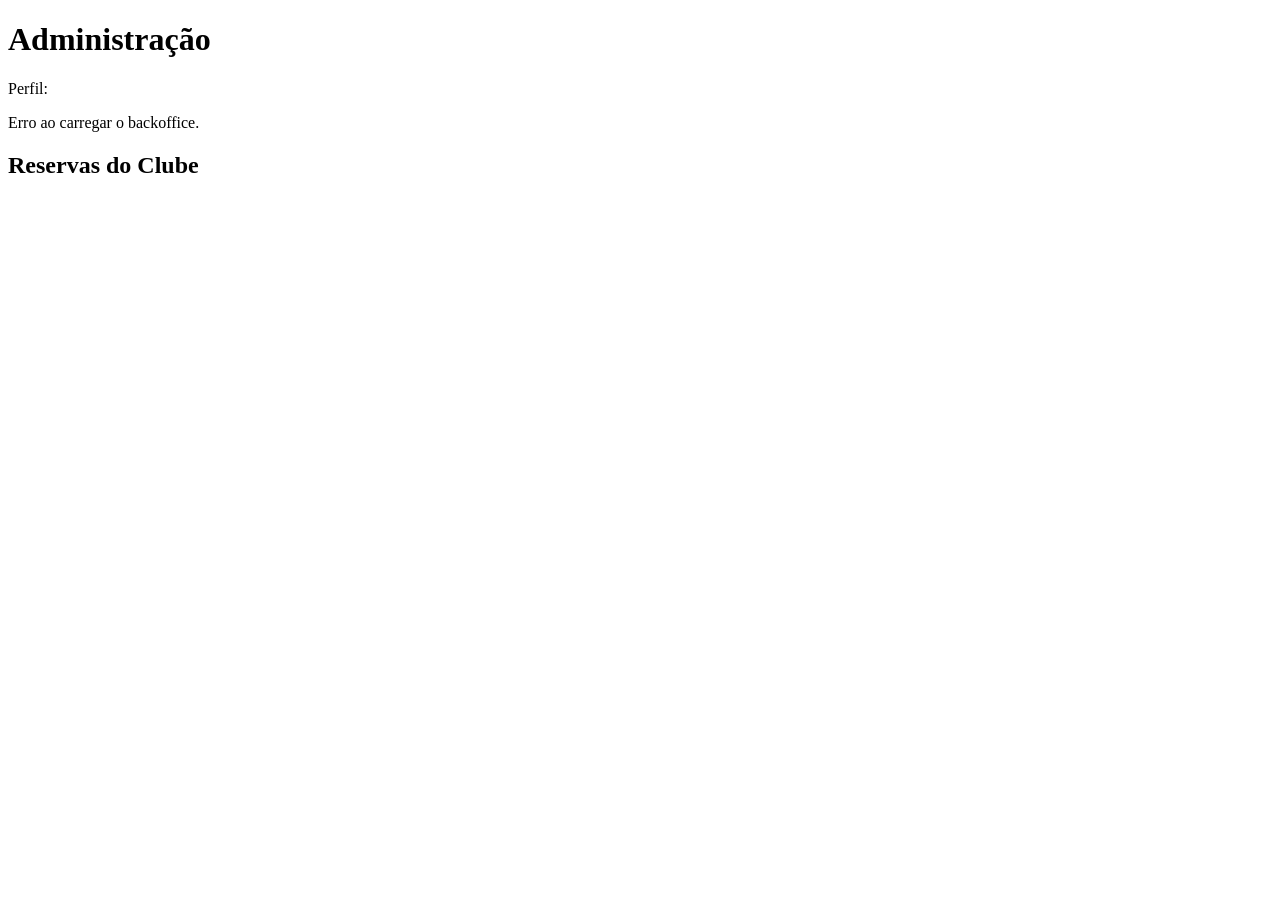
==== frontend/backoffice.html @ 9ee47396 "adição dos botões de cancelar e check-in" ====
<!DOCTYPE html>
<html lang="pt">

<head>
    <meta charset="utf-8">
    <title>Backoffice - PitchBooking</title>
</head>

<body>
    <h1>Administração</h1>
    <p>Perfil: <strong><span id="perfil"></span></strong></p>

    <div id="menu"></div>
    <h2>Reservas do Clube</h2>
    <div id="lista-reservas-bo"></div>

    <script>
        fetch('../backend/user.php')
            .then(res => res.json())
            .then(info => {
                const role = info.dados.role;
                document.getElementById('perfil').textContent = role;

                const menu = document.getElementById('menu');

                // Funcionalidades comuns a gestor e rececionista
                let html = `
                    <h2>Operações</h2>
                    <ul>
                        <li><a href="#reservas">Gerir reservas</a></li>
                        <li><a href="#pagamentos">Registar pagamentos</a></li>
                        <li><a href="#atletas">Gerir atletas</a></li>
                        <li><a href="#relatorios">Relatórios</a></li>
                    </ul>`;

                // Só o gestor vê a gestão de campos e preços
                if (role === 'gestor') {
                    html += `
                        <h2>Apenas Gestor</h2>
                        <ul>
                            <li><a href="#campos">Gerir campos e preços</a></li>
                        </ul>`;
                }

                menu.innerHTML = html;

                // Carrega as reservas do clube
                carregarReservas();
            })
            .catch(err => {
                document.getElementById('menu').innerHTML = 'Erro ao carregar o backoffice.';
            });

        function carregarReservas() {
            fetch('../backend/reserva.php?acao=listar')
                .then(res => res.json())
                .then(reservas => {
                    const div = document.getElementById('lista-reservas-bo');
                    if (reservas.length === 0) {
                        div.innerHTML = '<p>Não há reservas.</p>';
                        return;
                    }
                    let html = '<table border="1"><tr><th>Atleta</th><th>Campo</th><th>Data</th><th>Hora</th><th>Total</th><th>Estado</th><th>Check-in</th><th>Ações</th></tr>';
                    reservas.forEach(r => {
                        html += `<tr>
                            <td>${r.atleta}</td>
                            <td>${r.tipo_campo} (${r.identificador})</td>
                            <td>${r.data_jogo}</td>
                            <td>${r.hora_inicio} - ${r.hora_fim}</td>
                            <td>${r.valor_total}€</td>
                            <td>${r.estado}</td>
                            <td>${r.check_in == 1 ? 'Sim' : 'Não'}</td>
                            <td>
                                <button onclick="cancelarReserva(${r.id})">Cancelar</button>
                                <button onclick="fazerCheckin(${r.id})">Check-in</button>
                            </td>
                        </tr>`;
                    });
                    html += '</table>';
                    div.innerHTML = html;
                });
        }

        function cancelarReserva(id) {
            const dados = new FormData();
            dados.append('acao', 'cancelar');
            dados.append('reserva_id', id);
            fetch('../backend/reserva.php', {
                    method: 'POST',
                    body: dados
                })
                .then(res => res.text())
                .then(() => carregarReservas());
        }

        function fazerCheckin(id) {
            const dados = new FormData();
            dados.append('acao', 'checkin');
            dados.append('reserva_id', id);
            fetch('../backend/reserva.php', {
                    method: 'POST',
                    body: dados
                })
                .then(res => res.text())
                .then(() => carregarReservas());
        }
    </script>
</body>

</html
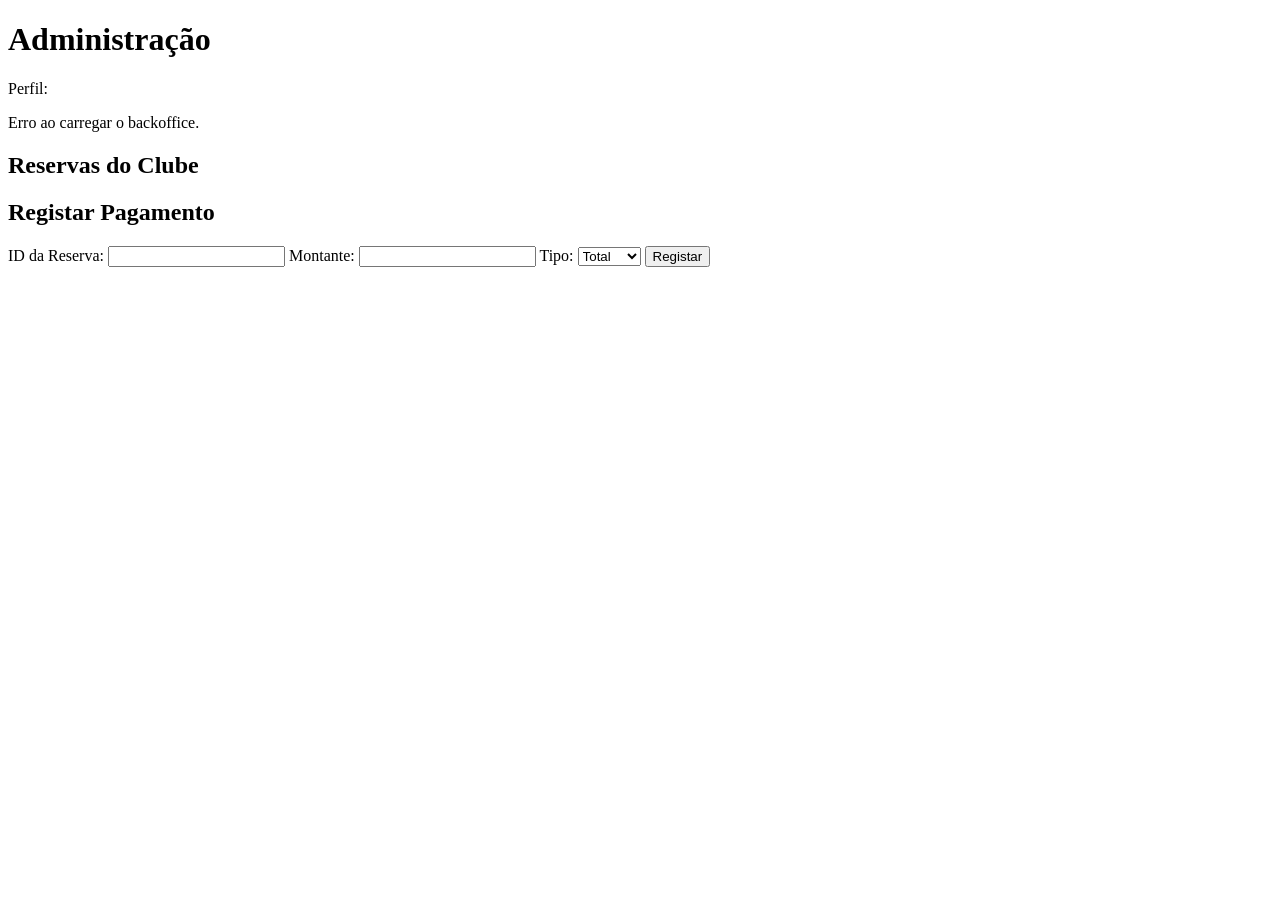
==== commit f0144d74: "adição da secção de registar pagamentos no backoffice" ====
--- a/frontend/backoffice.html
+++ b/frontend/backoffice.html
@@ -13,6 +13,20 @@
     <div id="menu"></div>
     <h2>Reservas do Clube</h2>
     <div id="lista-reservas-bo"></div>
+    <h2>Registar Pagamento</h2>
+    <div>
+        <label>ID da Reserva:</label>
+        <input type="number" id="pag-reserva">
+        <label>Montante:</label>
+        <input type="number" id="pag-montante" step="0.01">
+        <label>Tipo:</label>
+        <select id="pag-tipo">
+            <option value="total">Total</option>
+            <option value="parcial">Parcial</option>
+        </select>
+        <button onclick="registarPagamento()">Registar</button>
+        <span id="pag-msg"></span>
+    </div>
 
     <script>
         fetch('../backend/user.php')
@@ -104,7 +118,22 @@
                 .then(res => res.text())
                 .then(() => carregarReservas());
         }
+
+        function registarPagamento() {
+            const dados = new FormData();
+            dados.append('reserva_id', document.getElementById('pag-reserva').value);
+            dados.append('montante', document.getElementById('pag-montante').value);
+            dados.append('tipo', document.getElementById('pag-tipo').value);
+            fetch('../backend/pagamento.php', {
+                    method: 'POST',
+                    body: dados
+                })
+                .then(res => res.text())
+                .then(msg => {
+                    document.getElementById('pag-msg').textContent = msg;
+                });
+        }
     </script>
 </body>
 
-</html+</html>
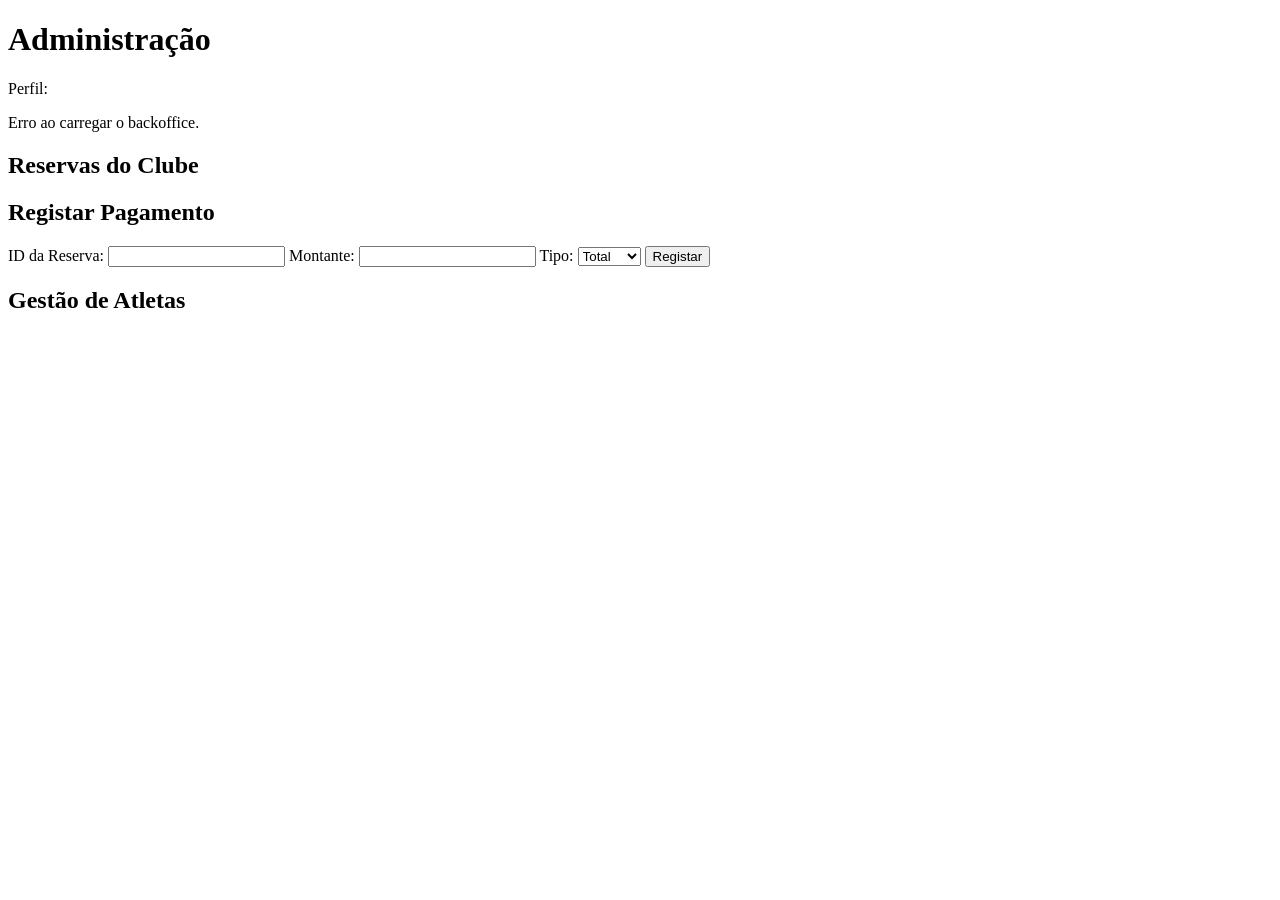
==== commit 57049f91: "adição da gestão de atletas no backoffice" ====
--- a/frontend/backoffice.html
+++ b/frontend/backoffice.html
@@ -27,6 +27,8 @@
         <button onclick="registarPagamento()">Registar</button>
         <span id="pag-msg"></span>
     </div>
+    <h2>Gestão de Atletas</h2>
+    <div id="lista-atletas"></div>
 
     <script>
         fetch('../backend/user.php')
@@ -60,6 +62,8 @@
 
                 // Carrega as reservas do clube
                 carregarReservas();
+                carregarAtletas();
+
             })
             .catch(err => {
                 document.getElementById('menu').innerHTML = 'Erro ao carregar o backoffice.';
@@ -133,6 +137,55 @@
                     document.getElementById('pag-msg').textContent = msg;
                 });
         }
+
+        function carregarAtletas() {
+            fetch('../backend/user.php?acao=listar_atletas')
+                .then(res => res.json())
+                .then(atletas => {
+                    const div = document.getElementById('lista-atletas');
+                    let html = '<table border="1"><tr><th>Nome</th><th>Email</th><th>Documento</th><th>Estado</th><th>Docs</th><th>Ações</th></tr>';
+                    atletas.forEach(a => {
+                        html += `<tr>
+                            <td>${a.nome}</td>
+                            <td>${a.email}</td>
+                            <td>${a.tipo_doc} - ${a.num_doc}</td>
+                            <td>${a.estado}</td>
+                            <td>${a.docs_verificados == 1 ? 'Sim' : 'Não'}</td>
+                            <td>
+                                <button onclick="verificarDocs(${a.id})">Verificar docs</button>
+                                <button onclick="alterarEstado(${a.id}, '${a.estado == 'ativo' ? 'inativo' : 'ativo'}')">${a.estado == 'ativo' ? 'Inativar' : 'Ativar'}</button>
+                            </td>
+                        </tr>`;
+                    });
+                    html += '</table>';
+                    div.innerHTML = html;
+                });
+        }
+
+        function verificarDocs(id) {
+            const dados = new FormData();
+            dados.append('acao', 'verificar_docs');
+            dados.append('atleta_id', id);
+            fetch('../backend/user.php', {
+                    method: 'POST',
+                    body: dados
+                })
+                .then(res => res.json())
+                .then(() => carregarAtletas());
+        }
+
+        function alterarEstado(id, novoEstado) {
+            const dados = new FormData();
+            dados.append('acao', 'alterar_estado');
+            dados.append('atleta_id', id);
+            dados.append('estado', novoEstado);
+            fetch('../backend/user.php', {
+                    method: 'POST',
+                    body: dados
+                })
+                .then(res => res.json())
+                .then(() => carregarAtletas());
+        }
     </script>
 </body>
 
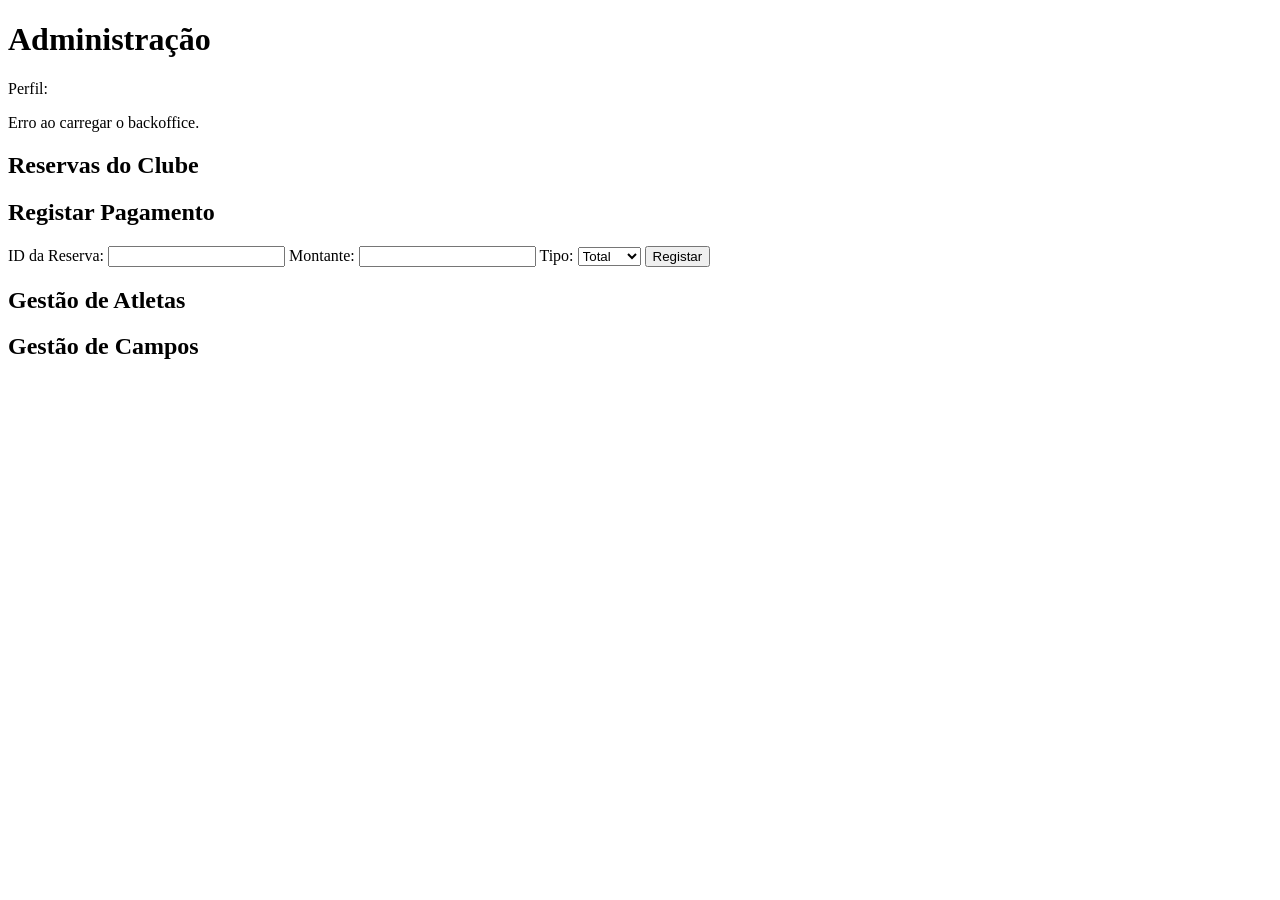
==== commit 1b8a9268: "adição da gestão de campos no backoffice" ====
--- a/frontend/backoffice.html
+++ b/frontend/backoffice.html
@@ -11,9 +11,9 @@
     <p>Perfil: <strong><span id="perfil"></span></strong></p>
 
     <div id="menu"></div>
-    <h2>Reservas do Clube</h2>
+    <h2 id="reservas">Reservas do Clube</h2>
     <div id="lista-reservas-bo"></div>
-    <h2>Registar Pagamento</h2>
+    <h2 id="pagamentos">Registar Pagamento</h2>
     <div>
         <label>ID da Reserva:</label>
         <input type="number" id="pag-reserva">
@@ -27,8 +27,11 @@
         <button onclick="registarPagamento()">Registar</button>
         <span id="pag-msg"></span>
     </div>
-    <h2>Gestão de Atletas</h2>
+    <h2 id="atletas">Gestão de Atletas</h2>
     <div id="lista-atletas"></div>
+
+    <h2 id="campos">Gestão de Campos</h2>
+    <div id="seccao-campos"></div>
 
     <script>
         fetch('../backend/user.php')
@@ -63,6 +66,9 @@
                 // Carrega as reservas do clube
                 carregarReservas();
                 carregarAtletas();
+                if (role === 'gestor') {
+                    carregarCampos();
+                }
 
             })
             .catch(err => {
@@ -186,6 +192,72 @@
                 .then(res => res.json())
                 .then(() => carregarAtletas());
         }
+
+        function carregarCampos() {
+            fetch('../backend/campos.php?acao=listar_todos')
+                .then(res => res.json())
+                .then(campos => {
+                    const div = document.getElementById('seccao-campos');
+                    let html = '<table border="1"><tr><th>ID</th><th>Identificador</th><th>Tipo</th><th>Preço</th><th>Luz</th><th>Material</th><th>Estado</th><th>Ações</th></tr>';
+                    campos.forEach(c => {
+                        html += `<tr>
+                            <td>${c.id}</td>
+                            <td>${c.identificador}</td>
+                            <td>${c.tipo_campo}</td>
+                            <td>${c.preco_base}€</td>
+                            <td>${c.custo_luz}€</td>
+                            <td>${c.custo_material}€</td>
+                            <td>${c.estado}</td>
+                            <td><button onclick="apagarCampo(${c.id})">Apagar</button></td>
+                        </tr>`;
+                    });
+                    html += '</table>';
+                    html += `
+                        <h3>Adicionar Campo</h3>
+                        <input id="c-id" placeholder="Identificador (ex: PAD-04)">
+                        <select id="c-tipo">
+                            <option value="padel_coberto">Pádel Coberto</option>
+                            <option value="padel_descoberto">Pádel Descoberto</option>
+                            <option value="tenis_terra">Ténis Terra</option>
+                            <option value="tenis_rapido">Ténis Rápido</option>
+                        </select>
+                        <input id="c-desc" placeholder="Descrição">
+                        <input id="c-preco" type="number" step="0.01" placeholder="Preço base">
+                        <input id="c-luz" type="number" step="0.01" placeholder="Custo luz">
+                        <input id="c-material" type="number" step="0.01" placeholder="Custo material">
+                        <button onclick="criarCampo()">Criar</button>`;
+                    div.innerHTML = html;
+                });
+        }
+
+        function apagarCampo(id) {
+            const dados = new FormData();
+            dados.append('acao', 'apagar');
+            dados.append('id', id);
+            fetch('../backend/campos.php', {
+                    method: 'POST',
+                    body: dados
+                })
+                .then(res => res.json())
+                .then(() => carregarCampos());
+        }
+
+        function criarCampo() {
+            const dados = new FormData();
+            dados.append('acao', 'criar');
+            dados.append('identificador', document.getElementById('c-id').value);
+            dados.append('tipo_campo', document.getElementById('c-tipo').value);
+            dados.append('descricao', document.getElementById('c-desc').value);
+            dados.append('preco_base', document.getElementById('c-preco').value);
+            dados.append('custo_luz', document.getElementById('c-luz').value);
+            dados.append('custo_material', document.getElementById('c-material').value);
+            fetch('../backend/campos.php', {
+                    method: 'POST',
+                    body: dados
+                })
+                .then(res => res.json())
+                .then(() => carregarCampos());
+        }
     </script>
 </body>
 
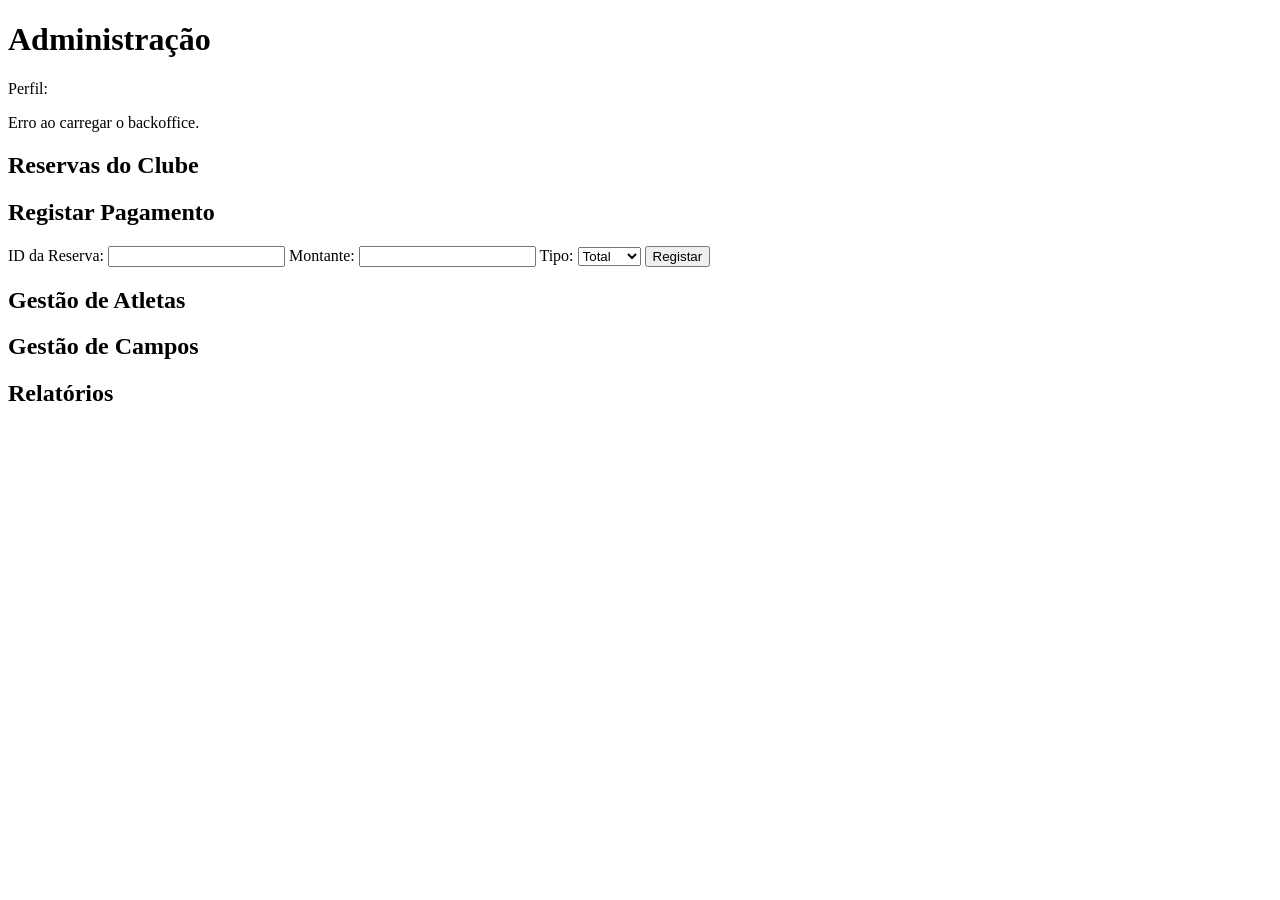
==== commit 4acfb4cf: "adição da  secção de relatórios no backoffice" ====
--- a/frontend/backoffice.html
+++ b/frontend/backoffice.html
@@ -33,6 +33,9 @@
     <h2 id="campos">Gestão de Campos</h2>
     <div id="seccao-campos"></div>
 
+    <h2 id="relatorios">Relatórios</h2>
+    <div id="seccao-relatorios"></div>
+
     <script>
         fetch('../backend/user.php')
             .then(res => res.json())
@@ -66,9 +69,12 @@
                 // Carrega as reservas do clube
                 carregarReservas();
                 carregarAtletas();
+                carregarRelatorios();
                 if (role === 'gestor') {
                     carregarCampos();
                 }
+
+
 
             })
             .catch(err => {
@@ -88,7 +94,7 @@
                     reservas.forEach(r => {
                         html += `<tr>
                             <td>${r.atleta}</td>
-                            <td>${r.tipo_campo} (${r.identificador})</td>
+                            <td>${formatarTipo(r.tipo_campo)} (${r.identificador})</td>
                             <td>${r.data_jogo}</td>
                             <td>${r.hora_inicio} - ${r.hora_fim}</td>
                             <td>${r.valor_total}€</td>
@@ -203,7 +209,7 @@
                         html += `<tr>
                             <td>${c.id}</td>
                             <td>${c.identificador}</td>
-                            <td>${c.tipo_campo}</td>
+                            <td>${formatarTipo(c.tipo_campo)}</td>
                             <td>${c.preco_base}€</td>
                             <td>${c.custo_luz}€</td>
                             <td>${c.custo_material}€</td>
@@ -258,6 +264,46 @@
                 .then(res => res.json())
                 .then(() => carregarCampos());
         }
+
+        function carregarRelatorios() {
+            fetch('../backend/reserva.php?acao=relatorios')
+                .then(res => res.json())
+                .then(rel => {
+                    const div = document.getElementById('seccao-relatorios');
+                    let html = '';
+
+                    // Taxa de ocupação
+                    const ocupacao = rel.total_campos > 0 ?
+                        Math.round((rel.reservas_ativas / rel.total_campos) * 100) :
+                        0;
+                    html += `<h3>Taxa de Ocupação</h3>
+                        <p>${rel.reservas_ativas} reservas ativas em ${rel.total_campos} campos (${ocupacao}%)</p>`;
+
+                    // Estado das reservas
+                    html += '<h3>Estado das Reservas</h3><ul>';
+                    rel.por_estado.forEach(e => {
+                        html += `<li>${e.estado}: ${e.total}</li>`;
+                    });
+                    html += '</ul>';
+
+                    // Receita por modalidade
+                    html += '<h3>Receita por Modalidade</h3><ul>';
+                    if (rel.por_modalidade.length === 0) {
+                        html += '<li>Sem pagamentos registados.</li>';
+                    } else {
+                        rel.por_modalidade.forEach(m => {
+                            html += `<li>${formatarTipo(m.tipo_campo)}: ${m.total}€</li>`;
+                        });
+                    }
+                    html += '</ul>';
+
+                    div.innerHTML = html;
+                });
+        }
+
+        function formatarTipo(t) {
+            return t.replace('_', ' ').replace(/\b\w/g, l => l.toUpperCase());
+        }
     </script>
 </body>
 
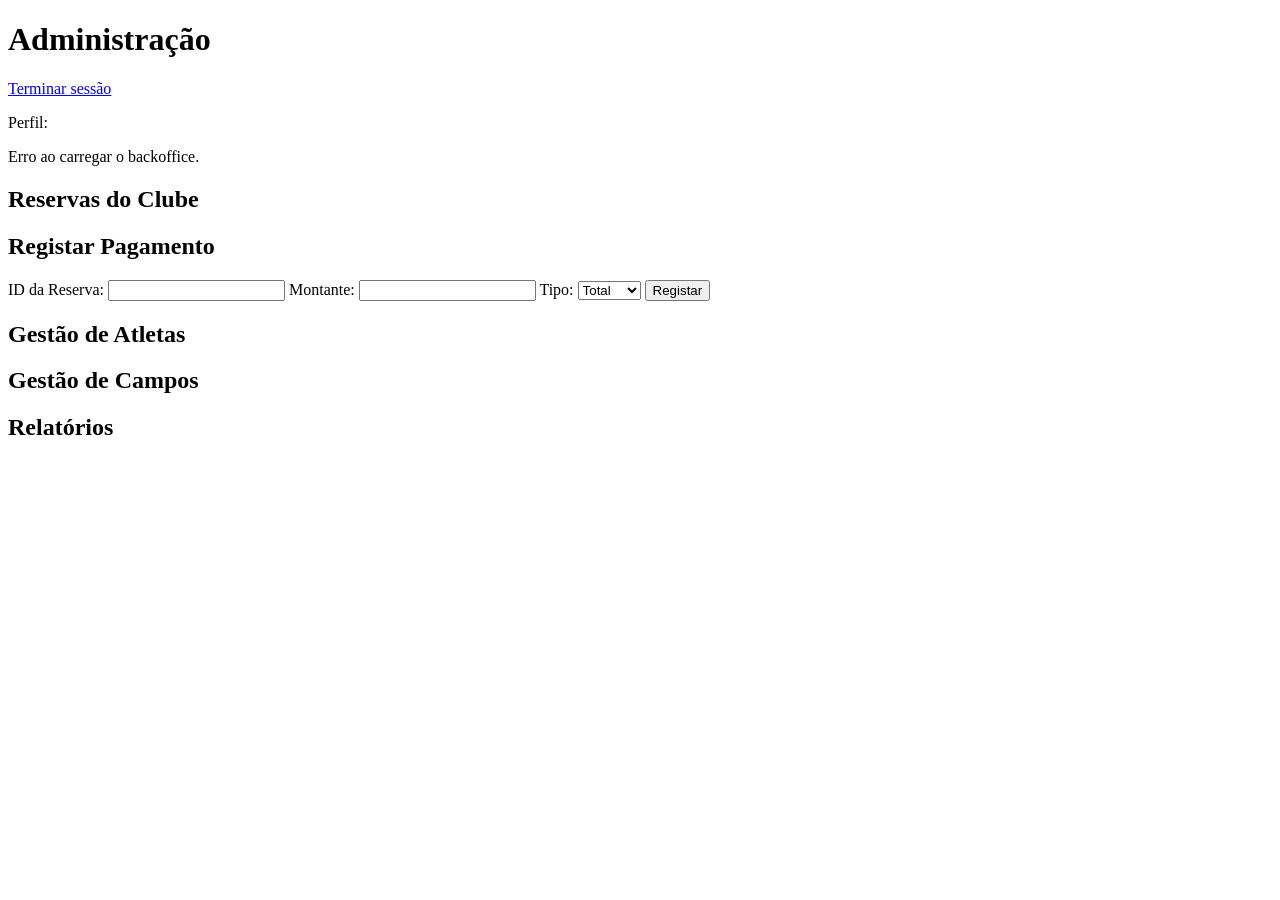
==== commit 490230a5: "adição da navegação e logout das páginas internas" ====
--- a/frontend/backoffice.html
+++ b/frontend/backoffice.html
@@ -8,6 +8,9 @@
 
 <body>
     <h1>Administração</h1>
+    <nav>
+        <a href="../backend/logout.php">Terminar sessão</a>
+    </nav>
     <p>Perfil: <strong><span id="perfil"></span></strong></p>
 
     <div id="menu"></div>
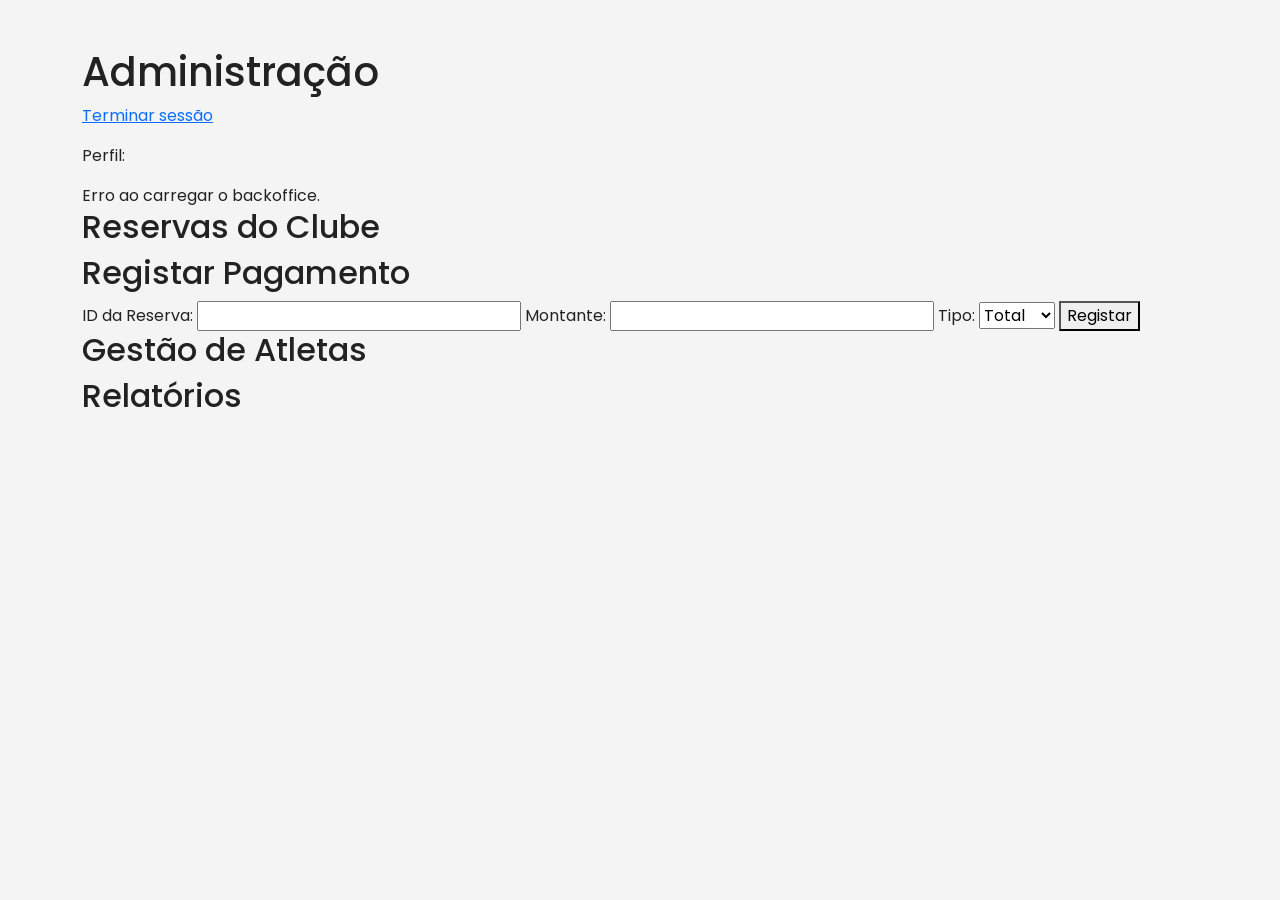
==== commit 5ce65bf1: "Aplicação do Bootsrap e mudanças na area do rececionista após testes porque aparecia a gestão de cam" ====
--- a/frontend/backoffice.html
+++ b/frontend/backoffice.html
@@ -4,40 +4,50 @@
 <head>
     <meta charset="utf-8">
     <title>Backoffice - PitchBooking</title>
+    <link rel="preconnect" href="https://fonts.googleapis.com">
+    <link href="https://fonts.googleapis.com/css2?family=Poppins:wght@400;600;700&display=swap" rel="stylesheet">
+    <link href="https://cdn.jsdelivr.net/npm/bootstrap@5.3.3/dist/css/bootstrap.min.css" rel="stylesheet">
+    <link rel="stylesheet" href="../css/style.css">
 </head>
 
 <body>
-    <h1>Administração</h1>
-    <nav>
-        <a href="../backend/logout.php">Terminar sessão</a>
-    </nav>
-    <p>Perfil: <strong><span id="perfil"></span></strong></p>
-
-    <div id="menu"></div>
-    <h2 id="reservas">Reservas do Clube</h2>
-    <div id="lista-reservas-bo"></div>
-    <h2 id="pagamentos">Registar Pagamento</h2>
-    <div>
-        <label>ID da Reserva:</label>
-        <input type="number" id="pag-reserva">
-        <label>Montante:</label>
-        <input type="number" id="pag-montante" step="0.01">
-        <label>Tipo:</label>
-        <select id="pag-tipo">
+    <div class="container my-5">
+        <h1>Administração</h1>
+        <nav class="mb-3">
+            <a href="../backend/logout.php">Terminar sessão</a>
+        </nav>
+        <p>Perfil: <strong><span id="perfil"></span></strong></p>
+
+        <div id="menu"></div>
+        <h2 id="reservas">Reservas do Clube</h2>
+        <div id="lista-reservas-bo"></div>
+        <h2 id="pagamentos">Registar Pagamento</h2>
+        <div>
+            <label>ID da Reserva:</label>
+            <input type="number" id="pag-reserva">
+            <label>Montante:</label>
+            <input type="number" id="pag-montante" step="0.01">
+            <label>Tipo:</label>
+            <select id="pag-tipo">
             <option value="total">Total</option>
             <option value="parcial">Parcial</option>
         </select>
-        <button onclick="registarPagamento()">Registar</button>
-        <span id="pag-msg"></span>
+            <button onclick="registarPagamento()">Registar</button>
+            <span id="pag-msg"></span>
+        </div>
+
+        <h2 id="atletas">Gestão de Atletas</h2>
+        <div id="lista-atletas"></div>
+
+        <div id="bloco-campos" style="display:none">
+            <h2 id="campos">Gestão de Campos</h2>
+            <div id="seccao-campos"></div>
+        </div>
+
+        <h2 id="relatorios">Relatórios</h2>
+        <div id="seccao-relatorios"></div>
+
     </div>
-    <h2 id="atletas">Gestão de Atletas</h2>
-    <div id="lista-atletas"></div>
-
-    <h2 id="campos">Gestão de Campos</h2>
-    <div id="seccao-campos"></div>
-
-    <h2 id="relatorios">Relatórios</h2>
-    <div id="seccao-relatorios"></div>
 
     <script>
         fetch('../backend/user.php')
@@ -74,6 +84,7 @@
                 carregarAtletas();
                 carregarRelatorios();
                 if (role === 'gestor') {
+                    document.getElementById('bloco-campos').style.display = 'block';
                     carregarCampos();
                 }
 
@@ -93,9 +104,10 @@
                         div.innerHTML = '<p>Não há reservas.</p>';
                         return;
                     }
-                    let html = '<table border="1"><tr><th>Atleta</th><th>Campo</th><th>Data</th><th>Hora</th><th>Total</th><th>Estado</th><th>Check-in</th><th>Ações</th></tr>';
+                    let html = '<table class="table table-bordered"><tr><th>ID</th><th>Atleta</th><th>Campo</th><th>Data</th><th>Hora</th><th>Total</th><th>Estado</th><th>Check-in</th><th>Ações</th></tr>';
                     reservas.forEach(r => {
                         html += `<tr>
+                             <td>${r.id}</td>
                             <td>${r.atleta}</td>
                             <td>${formatarTipo(r.tipo_campo)} (${r.identificador})</td>
                             <td>${r.data_jogo}</td>
@@ -158,7 +170,7 @@
                 .then(res => res.json())
                 .then(atletas => {
                     const div = document.getElementById('lista-atletas');
-                    let html = '<table border="1"><tr><th>Nome</th><th>Email</th><th>Documento</th><th>Estado</th><th>Docs</th><th>Ações</th></tr>';
+                    let html = '<table class="table table-bordered"><tr><th>Nome</th><th>Email</th><th>Documento</th><th>Estado</th><th>Docs</th><th>Ações</th></tr>';
                     atletas.forEach(a => {
                         html += `<tr>
                             <td>${a.nome}</td>
@@ -207,7 +219,7 @@
                 .then(res => res.json())
                 .then(campos => {
                     const div = document.getElementById('seccao-campos');
-                    let html = '<table border="1"><tr><th>ID</th><th>Identificador</th><th>Tipo</th><th>Preço</th><th>Luz</th><th>Material</th><th>Estado</th><th>Ações</th></tr>';
+                    let html = '<table class="table table-bordered"><tr><th>ID</th><th>Identificador</th><th>Tipo</th><th>Preço</th><th>Luz</th><th>Material</th><th>Estado</th><th>Ações</th></tr>';
                     campos.forEach(c => {
                         html += `<tr>
                             <td>${c.id}</td>
--- a/css/style.css
+++ b/css/style.css
@@ -0,0 +1,10 @@
+/* Base da página */
+
+body {
+    font-family: 'Poppins', sans-serif;
+    color: #222;
+    background-color: #f4f4f4;
+    margin: 0;
+    padding: 0;
+    line-height: 1.5;
+}
